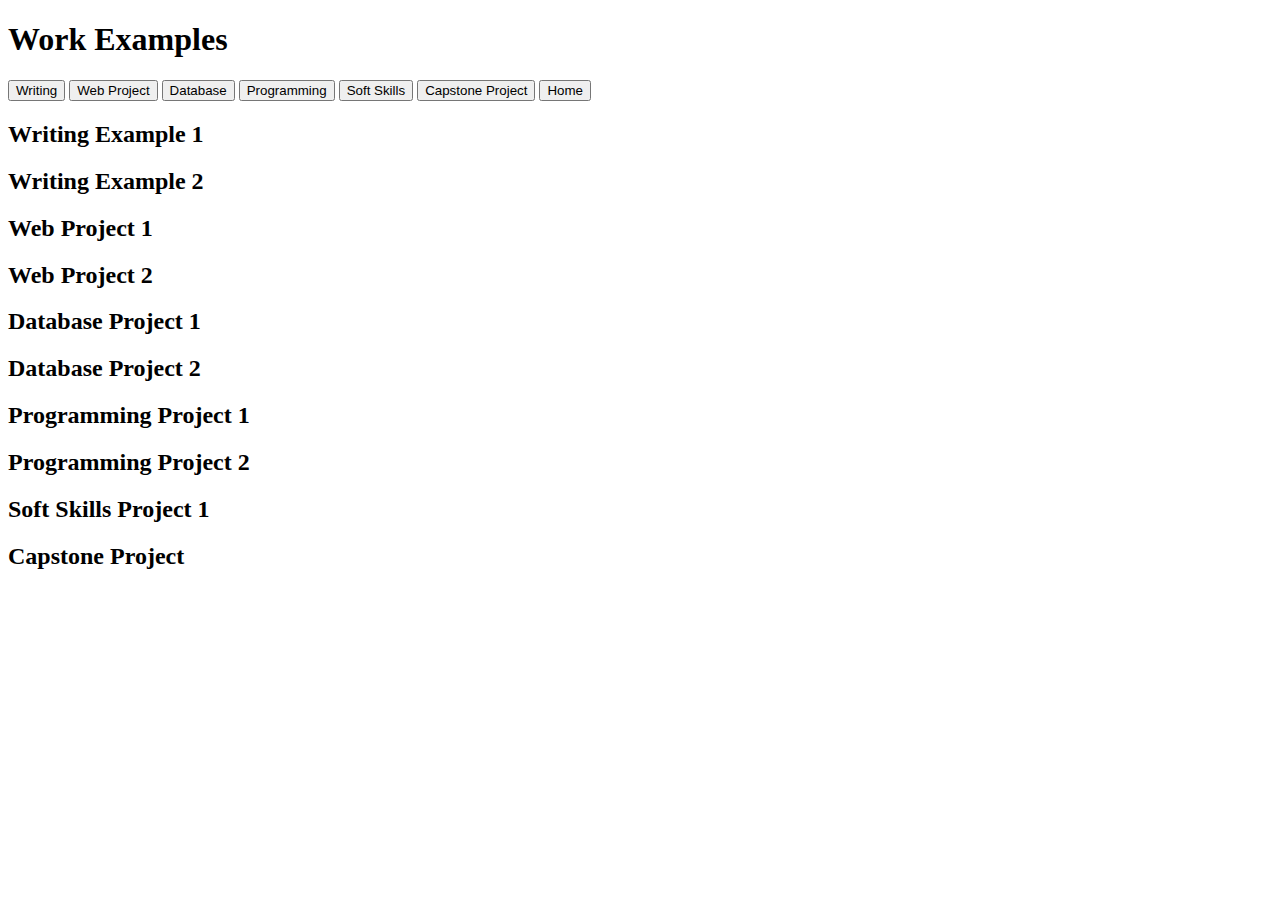
==== workexamples.html @ dea007d0 "Add files via upload" ====
<!DOCTYPE html>
<html xmlns="http://www.w3.org/1999/xhtml" lang="en" xml:lang="en">
<head>
    <meta charset="utf-8">
    <meta http-equiv="X-UA-Compatible" content="IE=edge,chrome=1">
    <title>Your Title</title>
    <meta name="description" content="Your Description">
    <meta name="keywords" content="Your, Key, Words">
    <meta name="author" content="Your Name">
    <meta name="viewport" content="width=device-width, initial-scale=1">
    <link rel="stylesheet" href="assets/style/studentportfolio.css">
</head>

<body>
    <div id="container">
        <h1>Work Examples</h1>

        <div class="tab">
            <button class="tablinks" onclick="openTab(event, 'Writing')" id="defaultOpen">Writing</button>
            <button class="tablinks" onclick="openTab(event, 'WebProject')">Web Project</button>
            <button class="tablinks" onclick="openTab(event, 'Database')">Database</button>
            <button class="tablinks" onclick="openTab(event, 'Programming')">Programming</button>
            <button class="tablinks" onclick="openTab(event, 'SoftSkills')">Soft Skills</button>
            <button class="tablinks" onclick="openTab(event, 'Capstone')">Capstone Project</button>
            <button class="tablinks" onclick="openRedirect('index.html')">Home</button>
        </div>

        <div id="Writing" class="tabcontent">
              <h2>Writing Example 1</h2>
              <h2>Writing Example 2</h2>
        </div>

        <div id="WebProject" class="tabcontent">
              <h2>Web Project 1</h2>
              <h2>Web Project 2</h2>
        </div>

        <div id="Database" class="tabcontent">
              <h2>Database Project 1</h2>
              <h2>Database Project 2</h2>
        </div>

        <div id="Programming" class="tabcontent">
              <h2>Programming Project 1</h2>
              <h2>Programming Project 2</h2>
        </div>

        <div id="SoftSkills" class="tabcontent">
              <h2>Soft Skills Project 1</h2>
        </div>

        <div id="Capstone" class="tabcontent">
              <h2>Capstone Project</h2>
        </div>

    </div>
<script type="text/javascript" src="assets/scripts/index.js"></script>
<script src="http://ajax.googleapis.com/ajax/libs/jquery/1.11.2/jquery.min.js"></script>
</body>
</html>
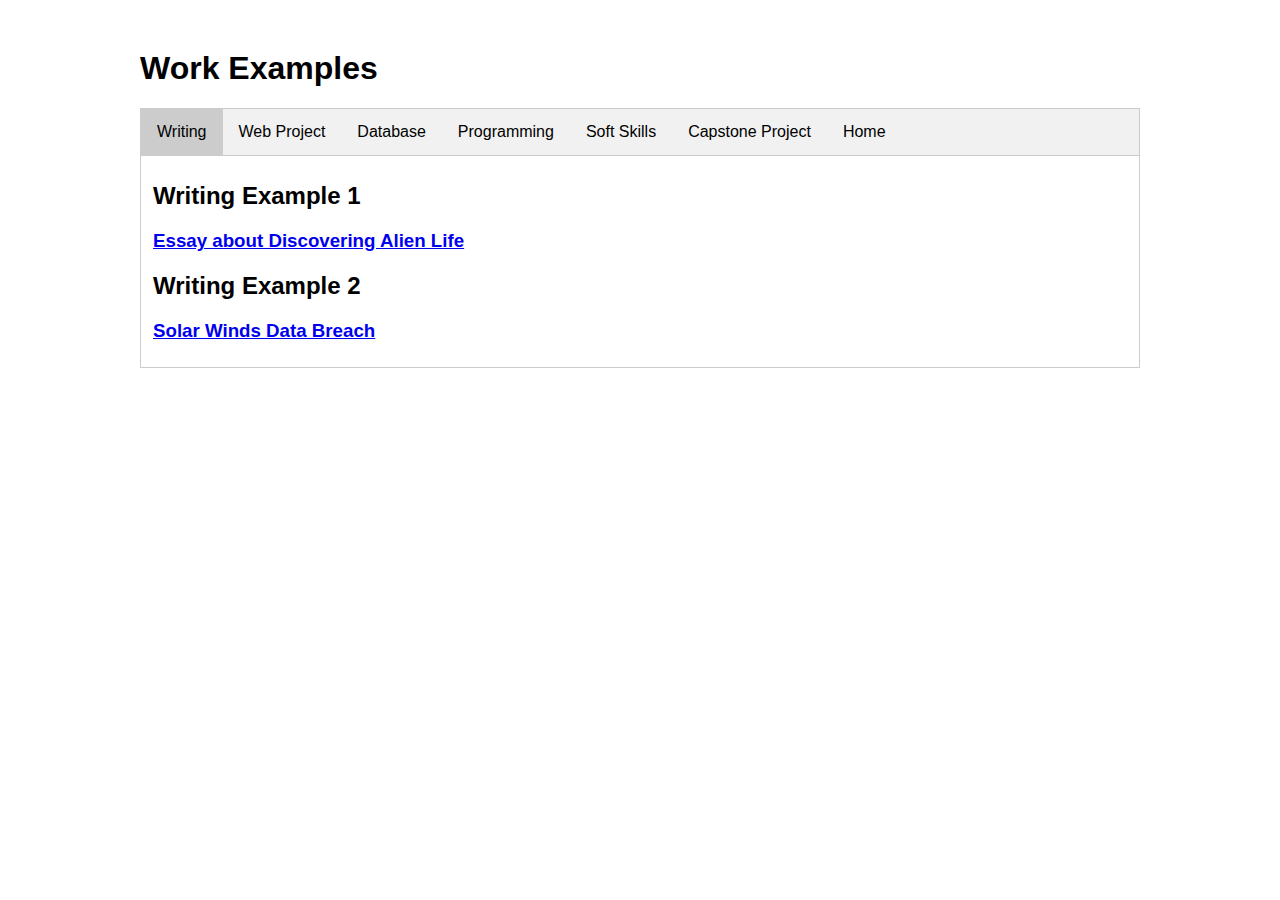
==== commit 377e9fca: "added main" ====
--- a/workexamples.html
+++ b/workexamples.html
@@ -3,10 +3,10 @@
 <head>
     <meta charset="utf-8">
     <meta http-equiv="X-UA-Compatible" content="IE=edge,chrome=1">
-    <title>Your Title</title>
+    <title>James Shannon Portfolio</title>
     <meta name="description" content="Your Description">
     <meta name="keywords" content="Your, Key, Words">
-    <meta name="author" content="Your Name">
+    <meta name="author" content="James Shannon">
     <meta name="viewport" content="width=device-width, initial-scale=1">
     <link rel="stylesheet" href="assets/style/studentportfolio.css">
 </head>
@@ -26,31 +26,44 @@
         </div>
 
         <div id="Writing" class="tabcontent">
-              <h2>Writing Example 1</h2>
-              <h2>Writing Example 2</h2>
+            <h2>Writing Example 1</h2>
+            <h3><a href="writing-1/IFSC4301.pdf">Essay about Discovering Alien Life</a></h3>
+            <h2>Writing Example 2</h2>
+            <h3><a href="writing-2/SolarWindsDataBreach.pdf">Solar Winds Data Breach</a></h3>
         </div>
 
         <div id="WebProject" class="tabcontent">
-              <h2>Web Project 1</h2>
-              <h2>Web Project 2</h2>
+            <h2>Web Project 1</h2>
+            <h3><a href="web-1/index.html/Web1.html">HTML Review Assignment</a></h3>
+            <h2>Web Project 2</h2>
+            <h3><a href="web-2/SurveyForm.html">Survey Form</a></h3>
         </div>
 
         <div id="Database" class="tabcontent">
-              <h2>Database Project 1</h2>
-              <h2>Database Project 2</h2>
+            <h2>Database Project 1</h2>
+            <h3><a href="database-1/InventoryManagementSystem.pdf">Inventory Management System</a></h3>
+            <h2>Database Project 2</h2>
+            <h3><a href="database-2/LMSSQL.pdf">Library Management System</a></h3>
         </div>
 
         <div id="Programming" class="tabcontent">
-              <h2>Programming Project 1</h2>
-              <h2>Programming Project 2</h2>
+            <h2>Programming Project 1</h2>
+            <h3><a href="programming-1/JavascriptFormValidation.html">Javascript Form Validation</a></h3>
+            <h2>Programming Project 2</h2>
+            <h3><a href="programming-2/index.html">Tic-Tac-Toe Game</a></h3>
         </div>
 
         <div id="SoftSkills" class="tabcontent">
-              <h2>Soft Skills Project 1</h2>
+            <h2>Soft Skills Project 1</h2>
+            <h3><a href="soft-skills-1/RiskAssessment.pdf">Risk Assessment</a></h3>
+            <h2>Soft Skills Project 2</h2>
+            <h3><a href="soft-skills-2/DecisionAnalysisExample.pdf">Decision Analysis with Example</a></h3>
         </div>
 
         <div id="Capstone" class="tabcontent">
-              <h2>Capstone Project</h2>
+            <h2>Capstone Project</h2>
+           <h3><a href="capstone/The_Darkest_Things_Development_Project.pdf">Project Charter PDF</a></h3>
+           <h3><a href="capstone/System-Design-Document.pdf">System Design Document</a></h3>
         </div>
 
     </div>
--- a/assets/style/studentportfolio.css
+++ b/assets/style/studentportfolio.css
@@ -0,0 +1,81 @@
+/*  body */
+	
+body {
+	font-family: "Trebuchet MS", Arial, Helvetica, sans-serif;
+	/*background-color: #666;*/
+	}
+
+#container {
+	width: 1000px;
+	margin-right: auto;
+	margin-left: auto;
+	margin-top: 50px;
+	margin-bottom: 50px;
+}
+
+p {
+	margin-bottom: 20px;
+	}
+
+.listmargin  {
+	margin-bottom: 20px;
+}	
+
+.img-style-1 {
+	float: left;
+	margin-right: 10px;
+    margin-bottom: 10px;
+	padding: 5px;
+	border: 1px solid #CCC;
+}	
+	
+/* tutorial styles */
+
+/* tabs */
+
+/* Style the tab */
+.tab {
+    overflow: hidden;
+    border: 1px solid #ccc;
+    background-color: #f1f1f1;
+}
+
+/* Style the buttons inside the tab */
+.tab button {
+    background-color: inherit;
+    float: left;
+    border: none;
+    outline: none;
+    cursor: pointer;
+    padding: 14px 16px;
+    transition: 0.3s;
+    font-size: 16px;
+}
+
+/* Change background color of buttons on hover */
+.tab button:hover {
+    background-color: #ddd;
+}
+
+/* Create an active/current tablink class */
+.tab button.active {
+    background-color: #ccc;
+}
+
+/* Style the tab content */
+.tabcontent {
+    display: none;
+    padding: 6px 12px;
+    border: 1px solid #ccc;
+    border-top: none;
+}
+
+.tabcontent {
+    animation: fadeEffect 1s; /* Fading effect takes 1 second */
+}
+
+/* Go from zero to full opacity */
+@keyframes fadeEffect {
+    from {opacity: 0;}
+    to {opacity: 1;}
+}